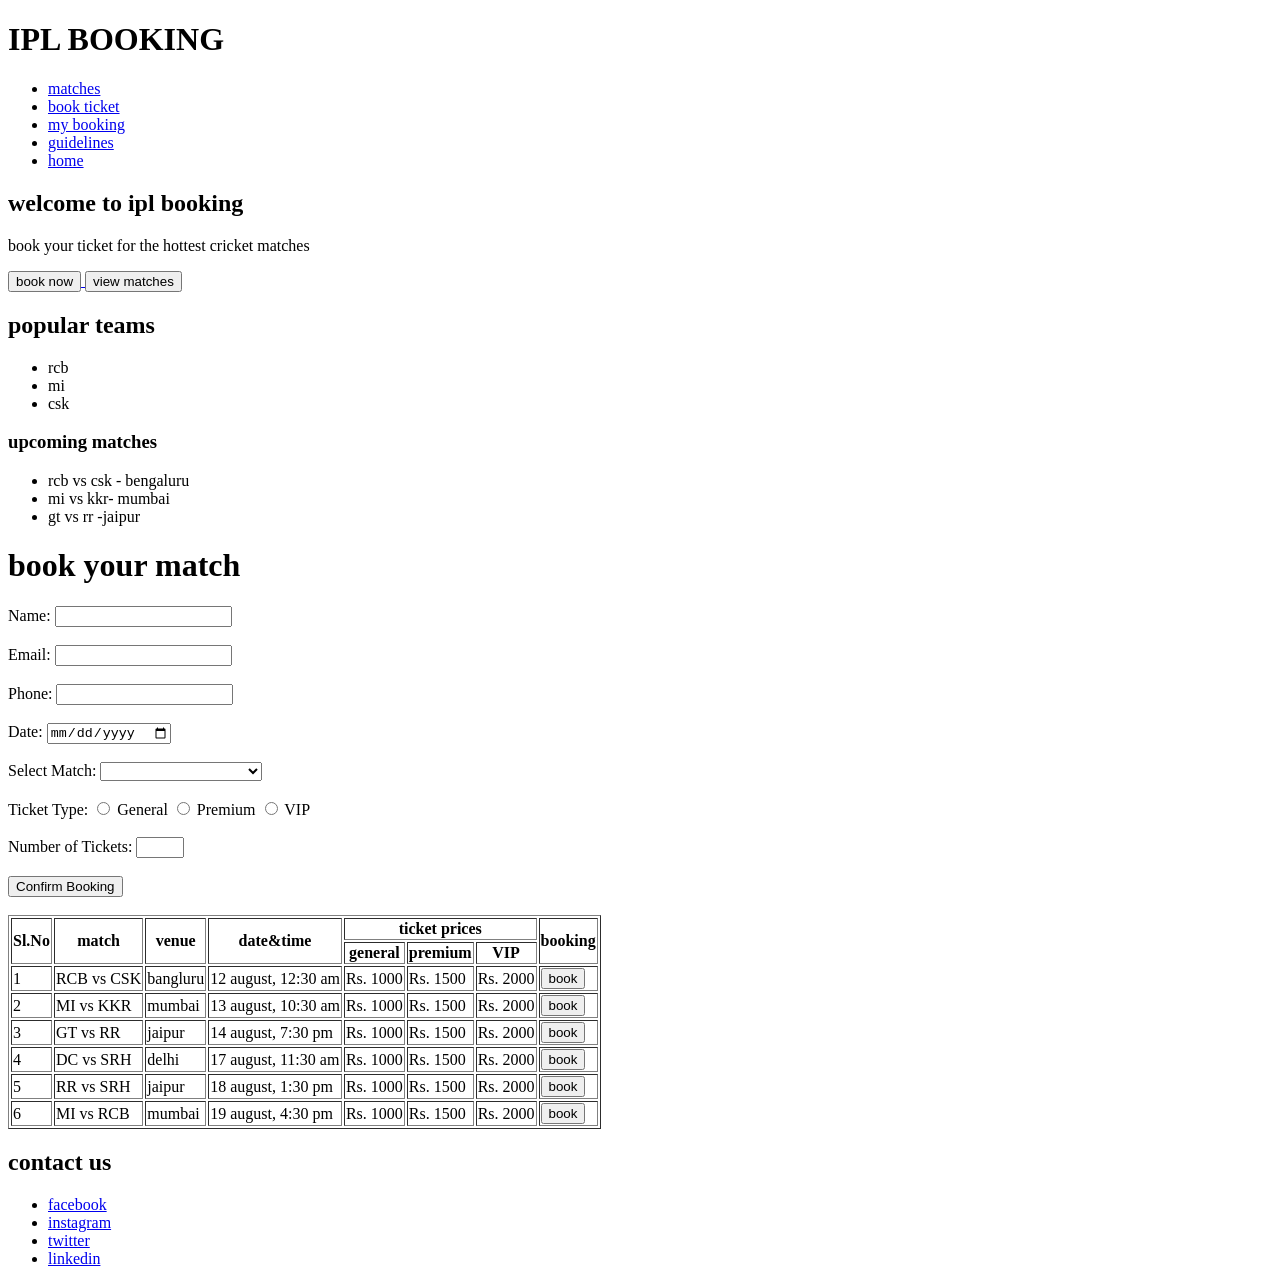
==== index.html @ 104f1329 "commit" ====
<!DOCTYPE html>
<html lang="en">
    <head>
        <meta charset="UTF-8" >
        <meta name="viewport" content="width=device-width, initial-scale=1.0" >
        <title>HOME | IPL BOOKING</title>
        <style>            
            body{
                 background-color: white;
                color: black;
            }
        </style>
    </head>
    <body>
        <header>
            <h1> IPL BOOKING </h1>

            </header> 
            
            <nav>
                <ul>
                    <li><a href="matchs.html">matches</a></li>
                    <li><a href="booking.html">book ticket</a></li>
                    <li><a href="mybooking.html">my booking</a></li>
                    <li><a href="guidelines.html">guidelines</a></li>
                    <li><a href="lists.html">home</a></li>
                </ul>
                
            </nav>  

            <main>
                <div>
                    <h2>welcome to ipl booking</h2>
                    <p>book your ticket for the hottest cricket matches</p>
                    <a href="booking.html">
                        <button>book now</button>
                    </a>
                    <a href="matchs.html">
                        <button>view matches</button>
                    </a>
                    <form>
                        <header>
                            <h2>popular teams</h2>
   <ul> 
       <li>rcb </li>
       <li>mi</li>
       <li>csk</li>
   </ul>

   <h3>upcoming matches</h3>
   <ul>
       <li>rcb vs csk - bengaluru</li>
       <li>mi vs kkr- mumbai</li>
       <li>gt vs rr -jaipur</li>
   </ul>

            <h1>book your match</h1> 
        </header>
            <label for="name">Name:</label>
            <input type="text" id="name" name="name">

            <br><br>

            <label for="email">Email:</label>
            <input type="email" id="email" name="email">

            <br><br>

            <label for="phone">Phone:</label>
            <input type="tel" id="phone" name="phone">

            <br><br>

            <label for="date">Date:</label>
            <input type="date" id="date" name="date">

            <br><br>        


            <label for="match">Select Match:</label>
            <select id="match" name="match">
                <option>   </option>
                <option>RCB vs CSK - banglore</option>
                <option>MI vs KKR - mumbai</option>
                <option>GT vs RR - jaipur</option>
                <option>DC vs SRH - delhi</option>
                <option>RR vs SRH - jaipur</option> 
                <option>MI vs RCB - mumbai</option> 
            </select>

            <br><br>

            <label for="ticket-type">Ticket Type:</label>
            <input type="radio" id="general" name="ticket-type" value="general">
            <label for="general">General</label>
            <input type="radio" id="premium" name="ticket-type" value="premium">
            <label for="premium">Premium</label>
            <input type="radio" id="vip" name="ticket-type" value="vip">
            <label for="vip">VIP</label>

            <br><br>

            <label for="tickets">Number of Tickets:</label>
            <input type="number" id="tickets" name="tickets" min="1" max="10">

            <br><br>

            <button type="submit">Confirm Booking</button>
        </form>
        <br>

        <table border ="1"> 
            <thead>
                <tr>  
                    <th rowspan="2">Sl.No</th>  
                    <th rowspan="2">match</th>
                    <th rowspan="2">venue</th>
                    <th rowspan="2">date&time</th>
                    <th colspan="3">ticket prices</th>
                    <th rowspan="2">booking</th>
                </tr>
                <tr>
                    <th>general</th>
                    <th>premium</th>
                    <th>VIP</th>
                </tr>
                <tr> 
                    <td>1</td>
                    <td>RCB vs CSK</td>
                    <td>bangluru</td>
                    <td>12 august, 12:30 am</td>
                    <td>Rs. 1000</td>
                    <td>Rs. 1500</td>
                    <td>Rs. 2000</td>
                    <td>    
                        <a href="booking.html">
                        <button>book</button>
                    </a>
                    </td>
                </tr>
                <tr>  
                    <td>2</td>
                    <td>MI  vs KKR</td>
                    <td>mumbai</td>
                    <td>13 august, 10:30 am</td>
                    <td>Rs. 1000</td>
                    <td>Rs. 1500</td>
                    <td>Rs. 2000</td>
                    <td>    
                        <a href="booking.html">
                        <button>book</button>
                    </a>
                    </td>
                </tr>
                <tr>  
                    <td>3</td>
                    <td>GT  vs RR</td>
                    <td>jaipur</td>
                    <td>14 august, 7:30 pm</td>
                    <td>Rs. 1000</td>
                    <td>Rs. 1500</td>
                    <td>Rs. 2000</td>
                    <td>    
                        <a href="booking.html">
                        <button>book</button>
                    </a>
                    </td>
                </tr>
                <tr>  
                    <td>4</td>
                    <td>DC  vs SRH</td>
                    <td>delhi</td>
                    <td>17 august, 11:30 am</td>
                    <td>Rs. 1000</td>
                    <td>Rs. 1500</td>
                    <td>Rs. 2000</td>
                    <td>    
                        <a href="booking.html">
                        <button>book</button>
                    </a>
                    </td>
                </tr>
                <tr> 
                    <td>5</td>
                    <td>RR  vs SRH</td> 
                    <td>jaipur</td>
                    <td>18 august, 1:30 pm</td>
                    <td>Rs. 1000</td>
                    <td>Rs. 1500</td>
                    <td>Rs. 2000</td>
                    <td>    
                        <a href="booking.html">
                        <button>book</button>
                    </a>
                    </td>
                </tr>
                <tr> 
                    <td>6</td>
                    <td>MI  vs RCB</td>
                    <td>mumbai</td>
                    <td>19 august, 4:30 pm</td>
                    <td>Rs. 1000</td>
                    <td>Rs. 1500</td>
                    <td>Rs. 2000</td>
                    <td>    
                        <a href="booking.html">
                        <button>book</button>
                    </a>
                    </td>
                </tr>
            </thead>
        </table>

        
                </div>
            </main> 

            <footer>
                <h2>contact us</h2>
                <nav>
                    <ul>
                        <li><a href="#">facebook</a></li>
                        <li><a href="#">instagram</a></li>
                        <li><a href="#">twitter</a></li>
                        <li><a href="#">linkedin</a></li>
                    </ul>
                    
                </nav>
                
            </footer>

    </body>
</html>
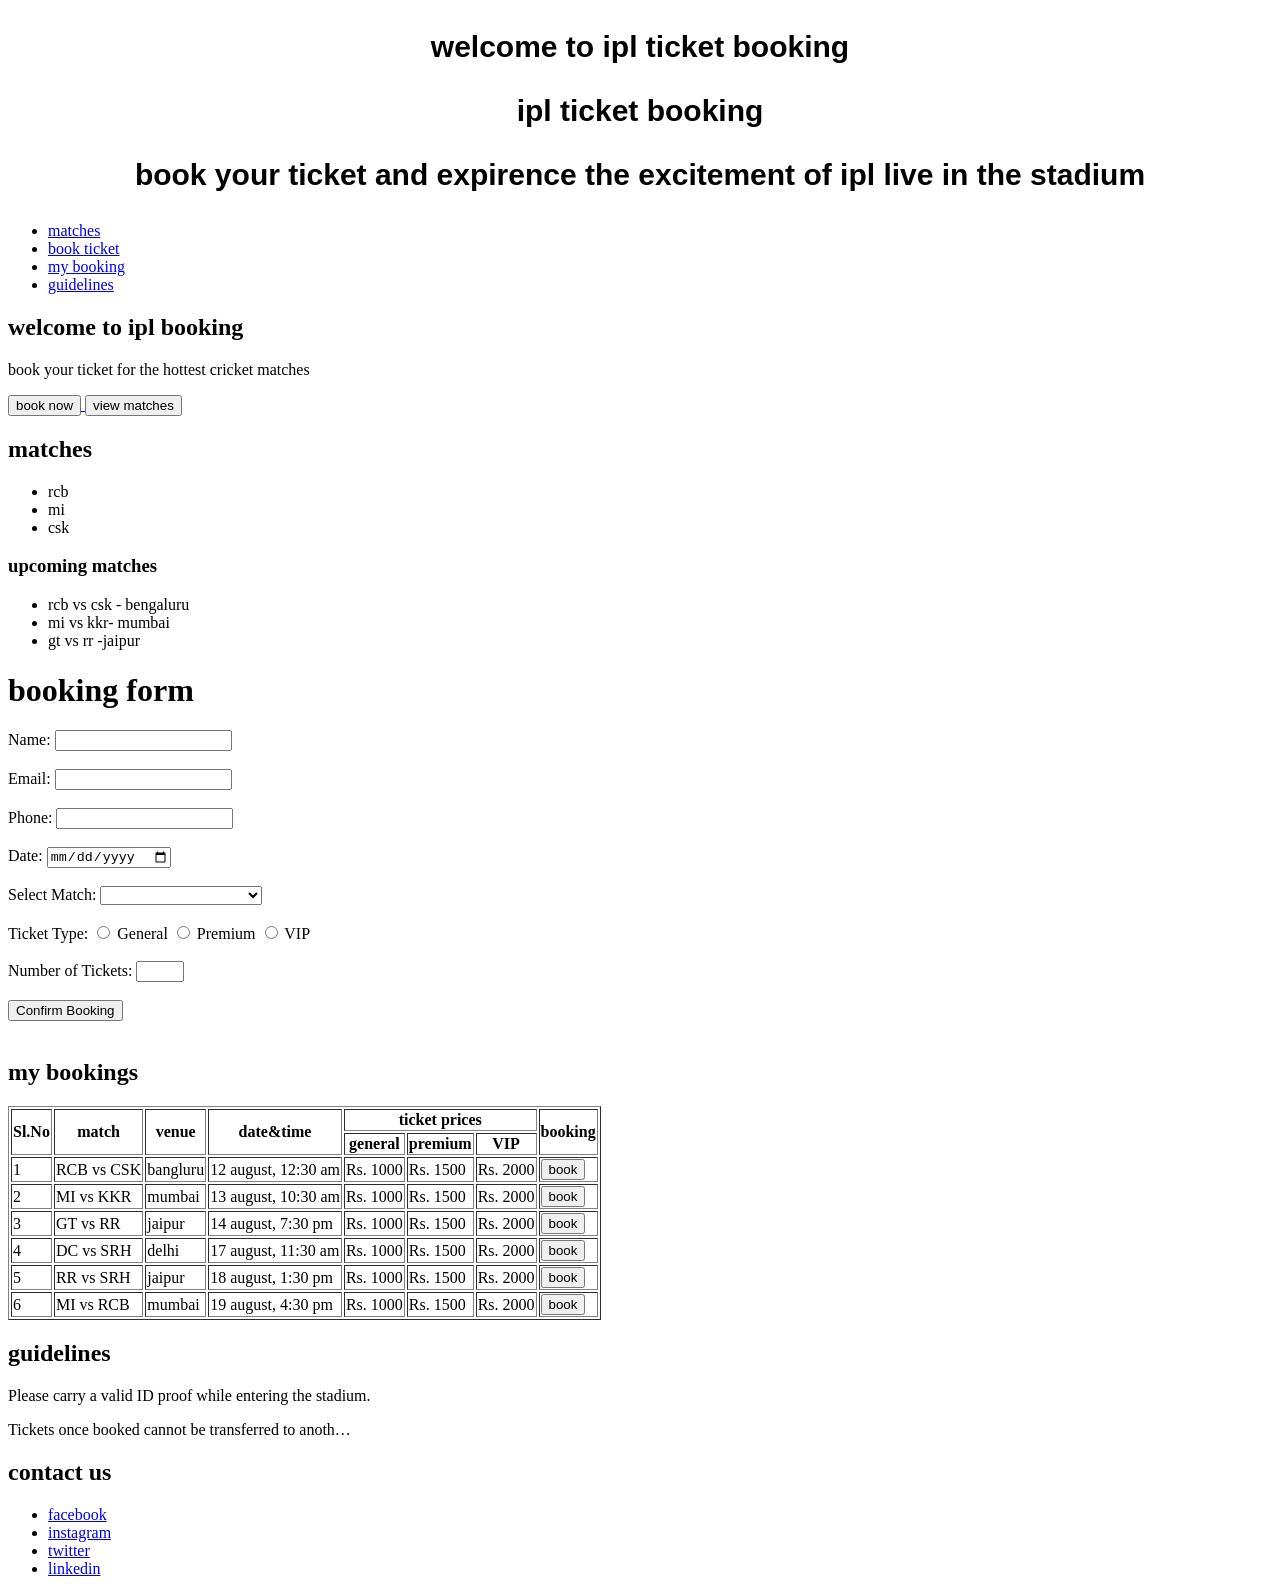
==== commit b9b19e44: "updated website" ====
--- a/index.html
+++ b/index.html
@@ -4,26 +4,30 @@
         <meta charset="UTF-8" >
         <meta name="viewport" content="width=device-width, initial-scale=1.0" >
         <title>HOME | IPL BOOKING</title>
-        <style>            
-            body{
-                 background-color: white;
-                color: black;
-            }
-        </style>
+        <link rel="stylesheet" href="style.css">
+        
     </head>
     <body>
+
+        
         <header>
-            <h1> IPL BOOKING </h1>
+            <p style = "text-align: center ;font-size :30px;font-family: 'Gill Sans', 'Gill Sans MT', Calibri, 'Trebuchet MS', sans-serif;color :black ;"><b> welcome to ipl ticket booking</b></p>
+            <p style = "text-align: center ;font-size :30px;font-family: 'Gill Sans', 'Gill Sans MT', Calibri, 'Trebuchet MS', sans-serif;color :black ;"><b>  ipl ticket booking</b></p>
+            <p style = "text-align: center ;font-size :30px;font-family: 'Gill Sans', 'Gill Sans MT', Calibri, 'Trebuchet MS', sans-serif;color :black ;"><b> book your ticket and expirence the excitement of ipl live in the stadium</b></p>
+
+           
+        <header>
+           
 
             </header> 
             
             <nav>
                 <ul>
-                    <li><a href="matchs.html">matches</a></li>
-                    <li><a href="booking.html">book ticket</a></li>
-                    <li><a href="mybooking.html">my booking</a></li>
-                    <li><a href="guidelines.html">guidelines</a></li>
-                    <li><a href="lists.html">home</a></li>
+                    <li><a href="#matches">matches</a></li>
+                    <li><a href="#booking">book ticket</a></li>
+                    <li><a href="#mybooking">my booking</a></li>
+                    <li><a href="#guidelines">guidelines</a></li>
+                    
                 </ul>
                 
             </nav>  
@@ -40,7 +44,7 @@
                     </a>
                     <form>
                         <header>
-                            <h2>popular teams</h2>
+                            <h2                     id="matches"                 >matches</h2>
    <ul> 
        <li>rcb </li>
        <li>mi</li>
@@ -54,7 +58,7 @@
        <li>gt vs rr -jaipur</li>
    </ul>
 
-            <h1>book your match</h1> 
+            <h1     id="booking"                 >booking form</h1> 
         </header>
             <label for="name">Name:</label>
             <input type="text" id="name" name="name">
@@ -109,7 +113,9 @@
         </form>
         <br>
 
-        <table border ="1"> 
+        <h2 id="mybooking"                               >my bookings</h2>
+
+        <table border="1" id="matches">
             <thead>
                 <tr>  
                     <th rowspan="2">Sl.No</th>  
@@ -216,6 +222,11 @@
             </main> 
 
             <footer>
+                <h2    id="guidelines"                     >guidelines</h2>
+
+            <p>Please carry a valid ID proof while entering the stadium.</p>
+
+            <p>Tickets once booked cannot be transferred to anoth…
                 <h2>contact us</h2>
                 <nav>
                     <ul>
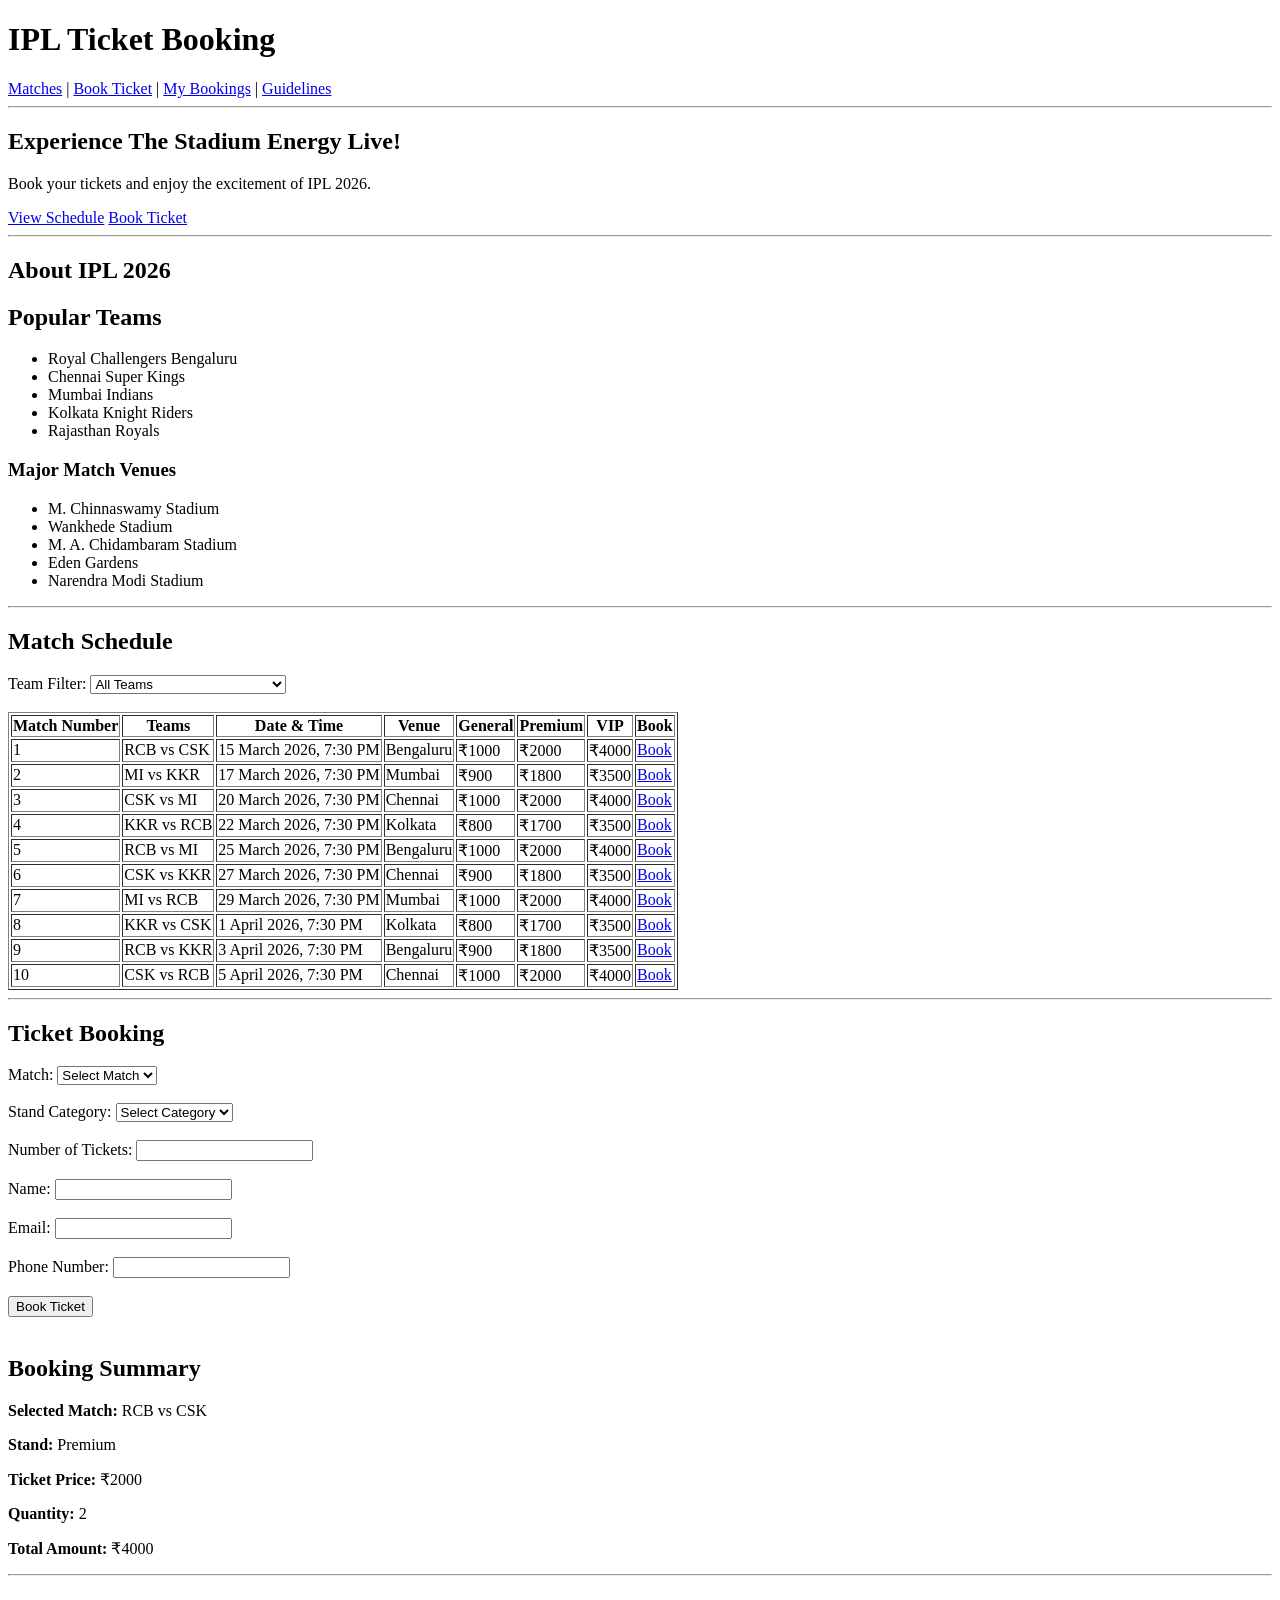
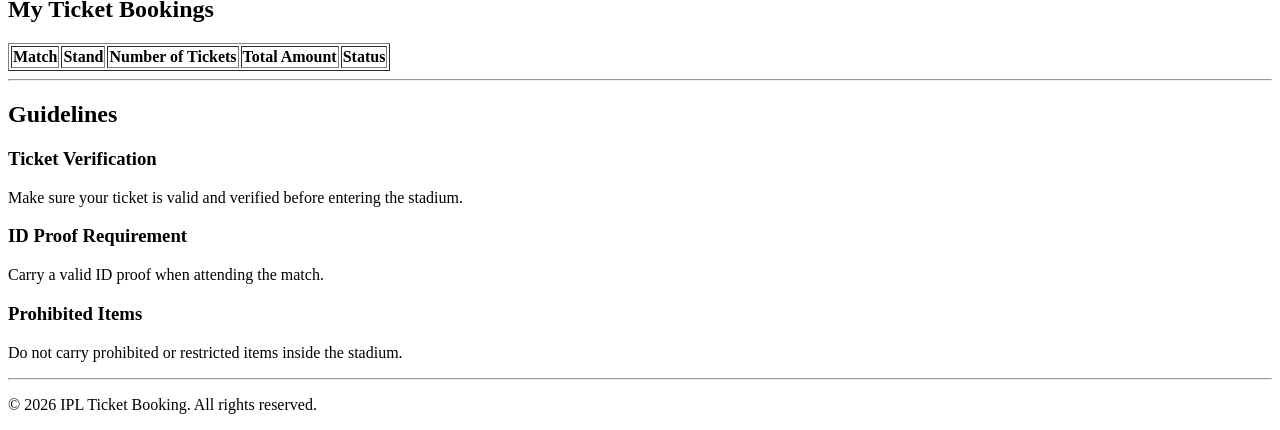
==== commit 972b7da2: "updated website" ====
--- a/index.html
+++ b/index.html
@@ -1,244 +1,374 @@
 <!DOCTYPE html>
 <html lang="en">
-    <head>
-        <meta charset="UTF-8" >
-        <meta name="viewport" content="width=device-width, initial-scale=1.0" >
-        <title>HOME | IPL BOOKING</title>
-        <link rel="stylesheet" href="style.css">
-        
-    </head>
-    <body>
-
-        
-        <header>
-            <p style = "text-align: center ;font-size :30px;font-family: 'Gill Sans', 'Gill Sans MT', Calibri, 'Trebuchet MS', sans-serif;color :black ;"><b> welcome to ipl ticket booking</b></p>
-            <p style = "text-align: center ;font-size :30px;font-family: 'Gill Sans', 'Gill Sans MT', Calibri, 'Trebuchet MS', sans-serif;color :black ;"><b>  ipl ticket booking</b></p>
-            <p style = "text-align: center ;font-size :30px;font-family: 'Gill Sans', 'Gill Sans MT', Calibri, 'Trebuchet MS', sans-serif;color :black ;"><b> book your ticket and expirence the excitement of ipl live in the stadium</b></p>
-
-           
-        <header>
-           
-
-            </header> 
-            
-            <nav>
-                <ul>
-                    <li><a href="#matches">matches</a></li>
-                    <li><a href="#booking">book ticket</a></li>
-                    <li><a href="#mybooking">my booking</a></li>
-                    <li><a href="#guidelines">guidelines</a></li>
-                    
-                </ul>
-                
-            </nav>  
-
-            <main>
-                <div>
-                    <h2>welcome to ipl booking</h2>
-                    <p>book your ticket for the hottest cricket matches</p>
-                    <a href="booking.html">
-                        <button>book now</button>
-                    </a>
-                    <a href="matchs.html">
-                        <button>view matches</button>
-                    </a>
-                    <form>
-                        <header>
-                            <h2                     id="matches"                 >matches</h2>
-   <ul> 
-       <li>rcb </li>
-       <li>mi</li>
-       <li>csk</li>
-   </ul>
-
-   <h3>upcoming matches</h3>
-   <ul>
-       <li>rcb vs csk - bengaluru</li>
-       <li>mi vs kkr- mumbai</li>
-       <li>gt vs rr -jaipur</li>
-   </ul>
-
-            <h1     id="booking"                 >booking form</h1> 
-        </header>
-            <label for="name">Name:</label>
-            <input type="text" id="name" name="name">
-
-            <br><br>
-
-            <label for="email">Email:</label>
-            <input type="email" id="email" name="email">
-
-            <br><br>
-
-            <label for="phone">Phone:</label>
-            <input type="tel" id="phone" name="phone">
-
-            <br><br>
-
-            <label for="date">Date:</label>
-            <input type="date" id="date" name="date">
-
-            <br><br>        
-
-
-            <label for="match">Select Match:</label>
-            <select id="match" name="match">
-                <option>   </option>
-                <option>RCB vs CSK - banglore</option>
-                <option>MI vs KKR - mumbai</option>
-                <option>GT vs RR - jaipur</option>
-                <option>DC vs SRH - delhi</option>
-                <option>RR vs SRH - jaipur</option> 
-                <option>MI vs RCB - mumbai</option> 
-            </select>
-
-            <br><br>
-
-            <label for="ticket-type">Ticket Type:</label>
-            <input type="radio" id="general" name="ticket-type" value="general">
-            <label for="general">General</label>
-            <input type="radio" id="premium" name="ticket-type" value="premium">
-            <label for="premium">Premium</label>
-            <input type="radio" id="vip" name="ticket-type" value="vip">
-            <label for="vip">VIP</label>
-
-            <br><br>
-
-            <label for="tickets">Number of Tickets:</label>
-            <input type="number" id="tickets" name="tickets" min="1" max="10">
-
-            <br><br>
-
-            <button type="submit">Confirm Booking</button>
-        </form>
-        <br>
-
-        <h2 id="mybooking"                               >my bookings</h2>
-
-        <table border="1" id="matches">
+
+<head>
+    <meta charset="UTF-8">
+    <meta name="viewport" content="width=device-width, initial-scale=1.0">
+    <title>IPL Ticket Booking</title>
+</head>
+
+<body>
+
+    <header>
+        <h1>IPL Ticket Booking</h1>
+
+        <nav>
+            <a href="#matches">Matches</a> |
+            <a href="#booking">Book Ticket</a> |
+            <a href="#mybookings">My Bookings</a> |
+            <a href="#guidelines">Guidelines</a>
+        </nav>
+    </header>
+
+    <hr>
+
+    <section>
+        <h1>Experience The Stadium Energy Live!</h1>
+
+        <p>Book your tickets and enjoy the excitement of IPL 2026.</p>
+
+        <a href="#matches">View Schedule</a>
+        <a href="#booking">Book Ticket</a>
+    </section>
+
+    <hr>
+
+    <section id="about">
+
+        <h1>About IPL 2026</h1>
+
+        <h2>Popular Teams</h2>
+
+        <ul>
+            <li>Royal Challengers Bengaluru</li>
+            <li>Chennai Super Kings</li>
+            <li>Mumbai Indians</li>
+            <li>Kolkata Knight Riders</li>
+            <li>Rajasthan Royals</li>
+        </ul>
+
+        <h3>Major Match Venues</h3>
+
+        <ul>
+            <li>M. Chinnaswamy Stadium</li>
+            <li>Wankhede Stadium</li>
+            <li>M. A. Chidambaram Stadium</li>
+            <li>Eden Gardens</li>
+            <li>Narendra Modi Stadium</li>
+        </ul>
+
+    </section>
+
+    <hr>
+
+    <section id="matches">
+
+        <h1>Match Schedule</h1>
+
+        <label for="team">Team Filter:</label>
+
+        <select id="team" name="team">
+            <option value="all">All Teams</option>
+            <option value="rcb">Royal Challengers Bengaluru</option>
+            <option value="csk">Chennai Super Kings</option>
+            <option value="mi">Mumbai Indians</option>
+            <option value="kkr">Kolkata Knight Riders</option>
+            <option value="rr">Rajasthan Royals</option>
+        </select>
+
+        <br><br>
+
+        <table border="1">
+
             <thead>
-                <tr>  
-                    <th rowspan="2">Sl.No</th>  
-                    <th rowspan="2">match</th>
-                    <th rowspan="2">venue</th>
-                    <th rowspan="2">date&time</th>
-                    <th colspan="3">ticket prices</th>
-                    <th rowspan="2">booking</th>
-                </tr>
-                <tr>
-                    <th>general</th>
-                    <th>premium</th>
+                <tr>
+                    <th>Match Number</th>
+                    <th>Teams</th>
+                    <th>Date & Time</th>
+                    <th>Venue</th>
+                    <th>General</th>
+                    <th>Premium</th>
                     <th>VIP</th>
-                </tr>
-                <tr> 
+                    <th>Book</th>
+                </tr>
+            </thead>
+
+            <tbody>
+
+                <tr>
                     <td>1</td>
                     <td>RCB vs CSK</td>
-                    <td>bangluru</td>
-                    <td>12 august, 12:30 am</td>
-                    <td>Rs. 1000</td>
-                    <td>Rs. 1500</td>
-                    <td>Rs. 2000</td>
-                    <td>    
-                        <a href="booking.html">
-                        <button>book</button>
-                    </a>
-                    </td>
-                </tr>
-                <tr>  
+                    <td>15 March 2026, 7:30 PM</td>
+                    <td>Bengaluru</td>
+                    <td>₹1000</td>
+                    <td>₹2000</td>
+                    <td>₹4000</td>
+                    <td><a href="#booking">Book</a></td>
+                </tr>
+
+                <tr>
                     <td>2</td>
-                    <td>MI  vs KKR</td>
-                    <td>mumbai</td>
-                    <td>13 august, 10:30 am</td>
-                    <td>Rs. 1000</td>
-                    <td>Rs. 1500</td>
-                    <td>Rs. 2000</td>
-                    <td>    
-                        <a href="booking.html">
-                        <button>book</button>
-                    </a>
-                    </td>
-                </tr>
-                <tr>  
+                    <td>MI vs KKR</td>
+                    <td>17 March 2026, 7:30 PM</td>
+                    <td>Mumbai</td>
+                    <td>₹900</td>
+                    <td>₹1800</td>
+                    <td>₹3500</td>
+                    <td><a href="#booking">Book</a></td>
+                </tr>
+
+                <tr>
                     <td>3</td>
-                    <td>GT  vs RR</td>
-                    <td>jaipur</td>
-                    <td>14 august, 7:30 pm</td>
-                    <td>Rs. 1000</td>
-                    <td>Rs. 1500</td>
-                    <td>Rs. 2000</td>
-                    <td>    
-                        <a href="booking.html">
-                        <button>book</button>
-                    </a>
-                    </td>
-                </tr>
-                <tr>  
+                    <td>CSK vs MI</td>
+                    <td>20 March 2026, 7:30 PM</td>
+                    <td>Chennai</td>
+                    <td>₹1000</td>
+                    <td>₹2000</td>
+                    <td>₹4000</td>
+                    <td><a href="#booking">Book</a></td>
+                </tr>
+
+                <tr>
                     <td>4</td>
-                    <td>DC  vs SRH</td>
-                    <td>delhi</td>
-                    <td>17 august, 11:30 am</td>
-                    <td>Rs. 1000</td>
-                    <td>Rs. 1500</td>
-                    <td>Rs. 2000</td>
-                    <td>    
-                        <a href="booking.html">
-                        <button>book</button>
-                    </a>
-                    </td>
-                </tr>
-                <tr> 
+                    <td>KKR vs RCB</td>
+                    <td>22 March 2026, 7:30 PM</td>
+                    <td>Kolkata</td>
+                    <td>₹800</td>
+                    <td>₹1700</td>
+                    <td>₹3500</td>
+                    <td><a href="#booking">Book</a></td>
+                </tr>
+
+                <tr>
                     <td>5</td>
-                    <td>RR  vs SRH</td> 
-                    <td>jaipur</td>
-                    <td>18 august, 1:30 pm</td>
-                    <td>Rs. 1000</td>
-                    <td>Rs. 1500</td>
-                    <td>Rs. 2000</td>
-                    <td>    
-                        <a href="booking.html">
-                        <button>book</button>
-                    </a>
-                    </td>
-                </tr>
-                <tr> 
+                    <td>RCB vs MI</td>
+                    <td>25 March 2026, 7:30 PM</td>
+                    <td>Bengaluru</td>
+                    <td>₹1000</td>
+                    <td>₹2000</td>
+                    <td>₹4000</td>
+                    <td><a href="#booking">Book</a></td>
+                </tr>
+
+                <tr>
                     <td>6</td>
-                    <td>MI  vs RCB</td>
-                    <td>mumbai</td>
-                    <td>19 august, 4:30 pm</td>
-                    <td>Rs. 1000</td>
-                    <td>Rs. 1500</td>
-                    <td>Rs. 2000</td>
-                    <td>    
-                        <a href="booking.html">
-                        <button>book</button>
-                    </a>
-                    </td>
+                    <td>CSK vs KKR</td>
+                    <td>27 March 2026, 7:30 PM</td>
+                    <td>Chennai</td>
+                    <td>₹900</td>
+                    <td>₹1800</td>
+                    <td>₹3500</td>
+                    <td><a href="#booking">Book</a></td>
+                </tr>
+
+                <tr>
+                    <td>7</td>
+                    <td>MI vs RCB</td>
+                    <td>29 March 2026, 7:30 PM</td>
+                    <td>Mumbai</td>
+                    <td>₹1000</td>
+                    <td>₹2000</td>
+                    <td>₹4000</td>
+                    <td><a href="#booking">Book</a></td>
+                </tr>
+
+                <tr>
+                    <td>8</td>
+                    <td>KKR vs CSK</td>
+                    <td>1 April 2026, 7:30 PM</td>
+                    <td>Kolkata</td>
+                    <td>₹800</td>
+                    <td>₹1700</td>
+                    <td>₹3500</td>
+                    <td><a href="#booking">Book</a></td>
+                </tr>
+
+                <tr>
+                    <td>9</td>
+                    <td>RCB vs KKR</td>
+                    <td>3 April 2026, 7:30 PM</td>
+                    <td>Bengaluru</td>
+                    <td>₹900</td>
+                    <td>₹1800</td>
+                    <td>₹3500</td>
+                    <td><a href="#booking">Book</a></td>
+                </tr>
+
+                <tr>
+                    <td>10</td>
+                    <td>CSK vs RCB</td>
+                    <td>5 April 2026, 7:30 PM</td>
+                    <td>Chennai</td>
+                    <td>₹1000</td>
+                    <td>₹2000</td>
+                    <td>₹4000</td>
+                    <td><a href="#booking">Book</a></td>
+                </tr>
+
+            </tbody>
+
+        </table>
+
+    </section>
+
+    <hr>
+
+    <section id="booking">
+
+        <h1>Ticket Booking</h1>
+
+        <form>
+
+            <label for="match">Match:</label>
+
+            <select id="match" name="match">
+                <option value="">Select Match</option>
+                <option value="rcb-csk">RCB vs CSK</option>
+                <option value="mi-kkr">MI vs KKR</option>
+                <option value="csk-mi">CSK vs MI</option>
+                <option value="kkr-rcb">KKR vs RCB</option>
+                <option value="rcb-mi">RCB vs MI</option>
+                <option value="csk-kkr">CSK vs KKR</option>
+                <option value="mi-rcb">MI vs RCB</option>
+                <option value="kkr-csk">KKR vs CSK</option>
+                <option value="rcb-kkr">RCB vs KKR</option>
+                <option value="csk-rcb">CSK vs RCB</option>
+            </select>
+
+            <br><br>
+
+            <label for="stand">Stand Category:</label>
+
+            <select id="stand" name="stand">
+                <option value="">Select Category</option>
+                <option value="general">General</option>
+                <option value="premium">Premium</option>
+                <option value="vip">VIP</option>
+            </select>
+
+            <br><br>
+
+            <label for="tickets">Number of Tickets:</label>
+
+            <input type="number" id="tickets" name="tickets" min="1">
+
+            <br><br>
+
+            <label for="name">Name:</label>
+
+            <input type="text" id="name" name="name">
+
+            <br><br>
+
+            <label for="email">Email:</label>
+
+            <input type="email" id="email" name="email">
+
+            <br><br>
+
+            <label for="phone">Phone Number:</label>
+
+            <input type="tel" id="phone" name="phone">
+
+            <br><br>
+
+            <input type="submit" value="Book Ticket">
+
+        </form>
+
+        <br>
+
+        <aside>
+
+            <h2>Booking Summary</h2>
+
+            <p><strong>Selected Match:</strong> RCB vs CSK</p>
+
+            <p><strong>Stand:</strong> Premium</p>
+
+            <p><strong>Ticket Price:</strong> ₹2000</p>
+
+            <p><strong>Quantity:</strong> 2</p>
+
+            <p><strong>Total Amount:</strong> ₹4000</p>
+
+        </aside>
+
+    </section>
+
+    <hr>
+
+    <section id="mybookings">
+
+        <h1>My Ticket Bookings</h1>
+
+        <table border="1">
+
+            <thead>
+                <tr>
+                    <th>Match</th>
+                    <th>Stand</th>
+                    <th>Number of Tickets</th>
+                    <th>Total Amount</th>
+                    <th>Status</th>
                 </tr>
             </thead>
+
+            <tbody>
+                <!-- Future booking records will be added here -->
+            </tbody>
+
         </table>
 
-        
-                </div>
-            </main> 
-
-            <footer>
-                <h2    id="guidelines"                     >guidelines</h2>
-
-            <p>Please carry a valid ID proof while entering the stadium.</p>
-
-            <p>Tickets once booked cannot be transferred to anoth…
-                <h2>contact us</h2>
-                <nav>
-                    <ul>
-                        <li><a href="#">facebook</a></li>
-                        <li><a href="#">instagram</a></li>
-                        <li><a href="#">twitter</a></li>
-                        <li><a href="#">linkedin</a></li>
-                    </ul>
-                    
-                </nav>
-                
-            </footer>
-
-    </body>
+    </section>
+
+    <hr>
+
+    <section id="guidelines">
+
+        <h1>Guidelines</h1>
+
+        <article>
+
+            <h3>Ticket Verification</h3>
+
+            <p>
+                Make sure your ticket is valid and verified before entering
+                the stadium.
+            </p>
+
+        </article>
+
+        <article>
+
+            <h3>ID Proof Requirement</h3>
+
+            <p>
+                Carry a valid ID proof when attending the match.
+            </p>
+
+        </article>
+
+        <article>
+
+            <h3>Prohibited Items</h3>
+
+            <p>
+                Do not carry prohibited or restricted items inside the stadium.
+            </p>
+
+        </article>
+
+    </section>
+
+    <hr>
+
+    <footer>
+
+        <p>&copy; 2026 IPL Ticket Booking. All rights reserved.</p>
+
+    </footer>
+
+</body>
+
 </html>
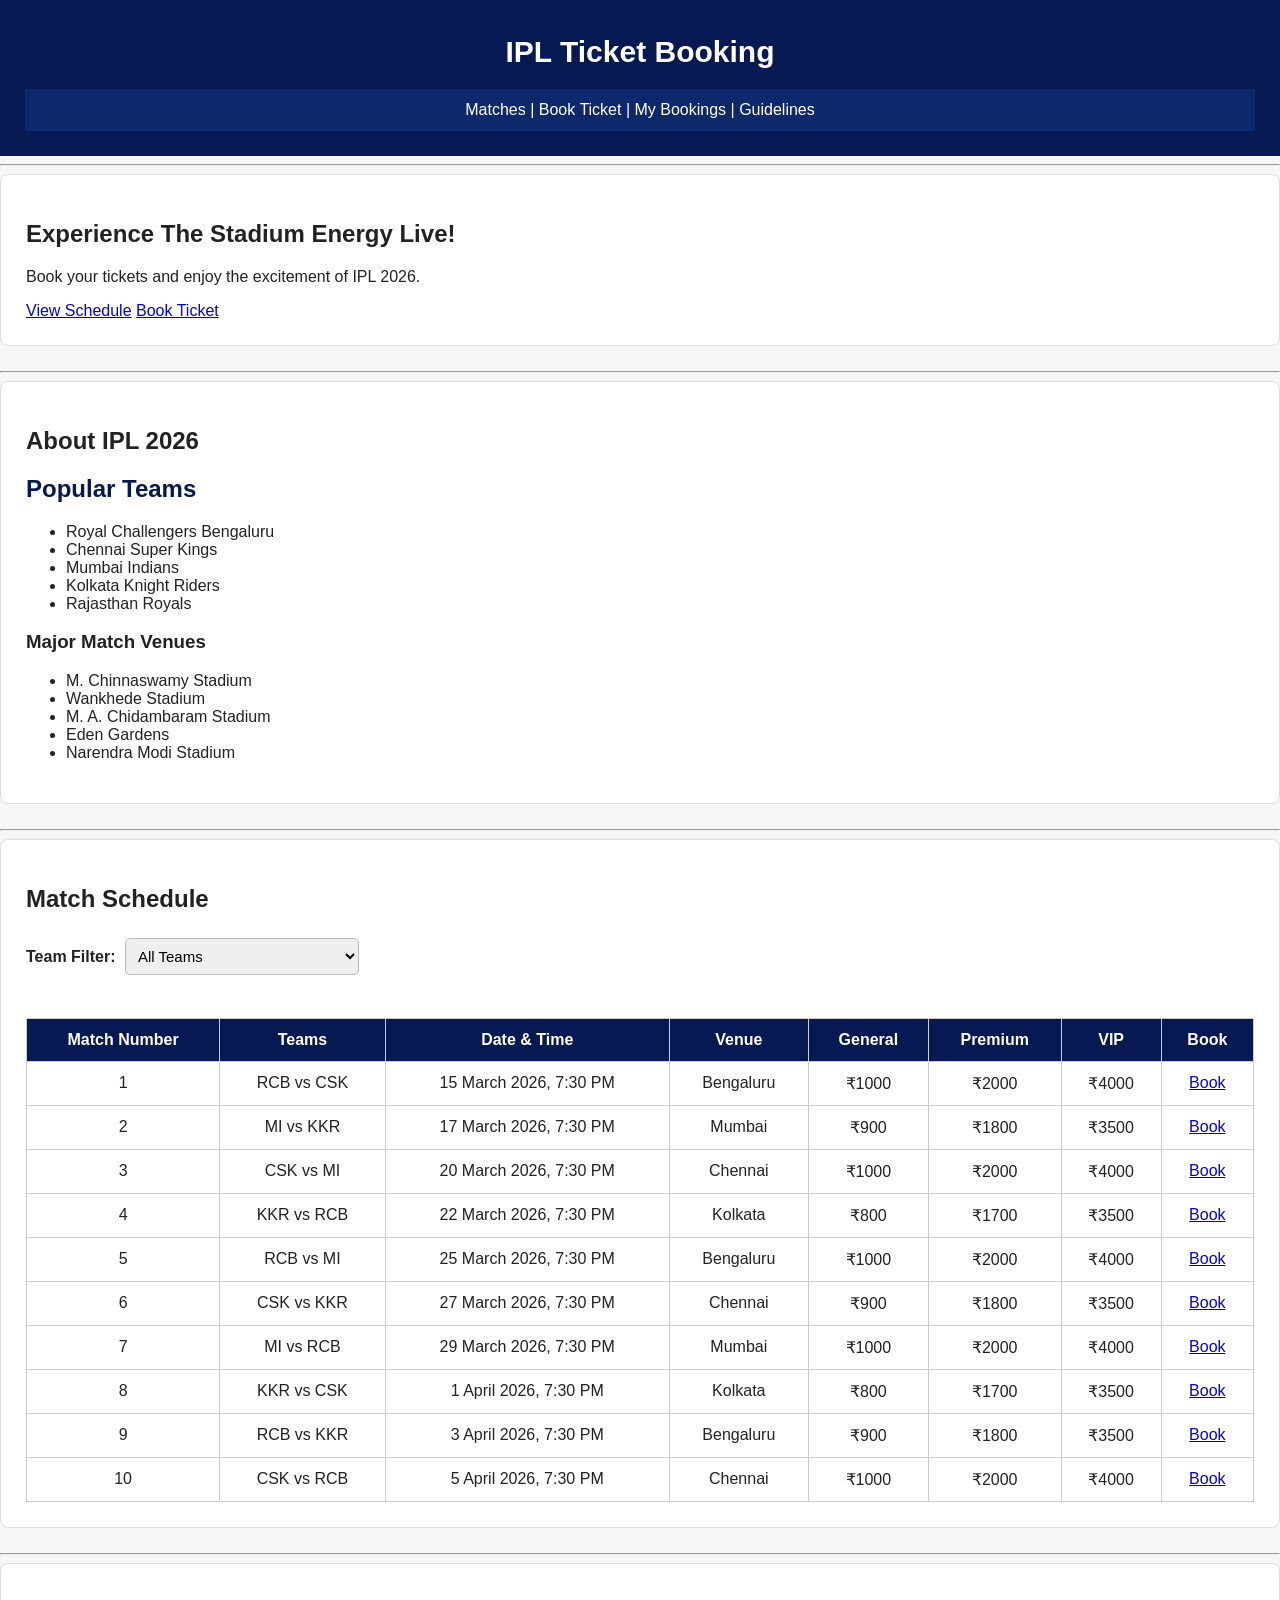
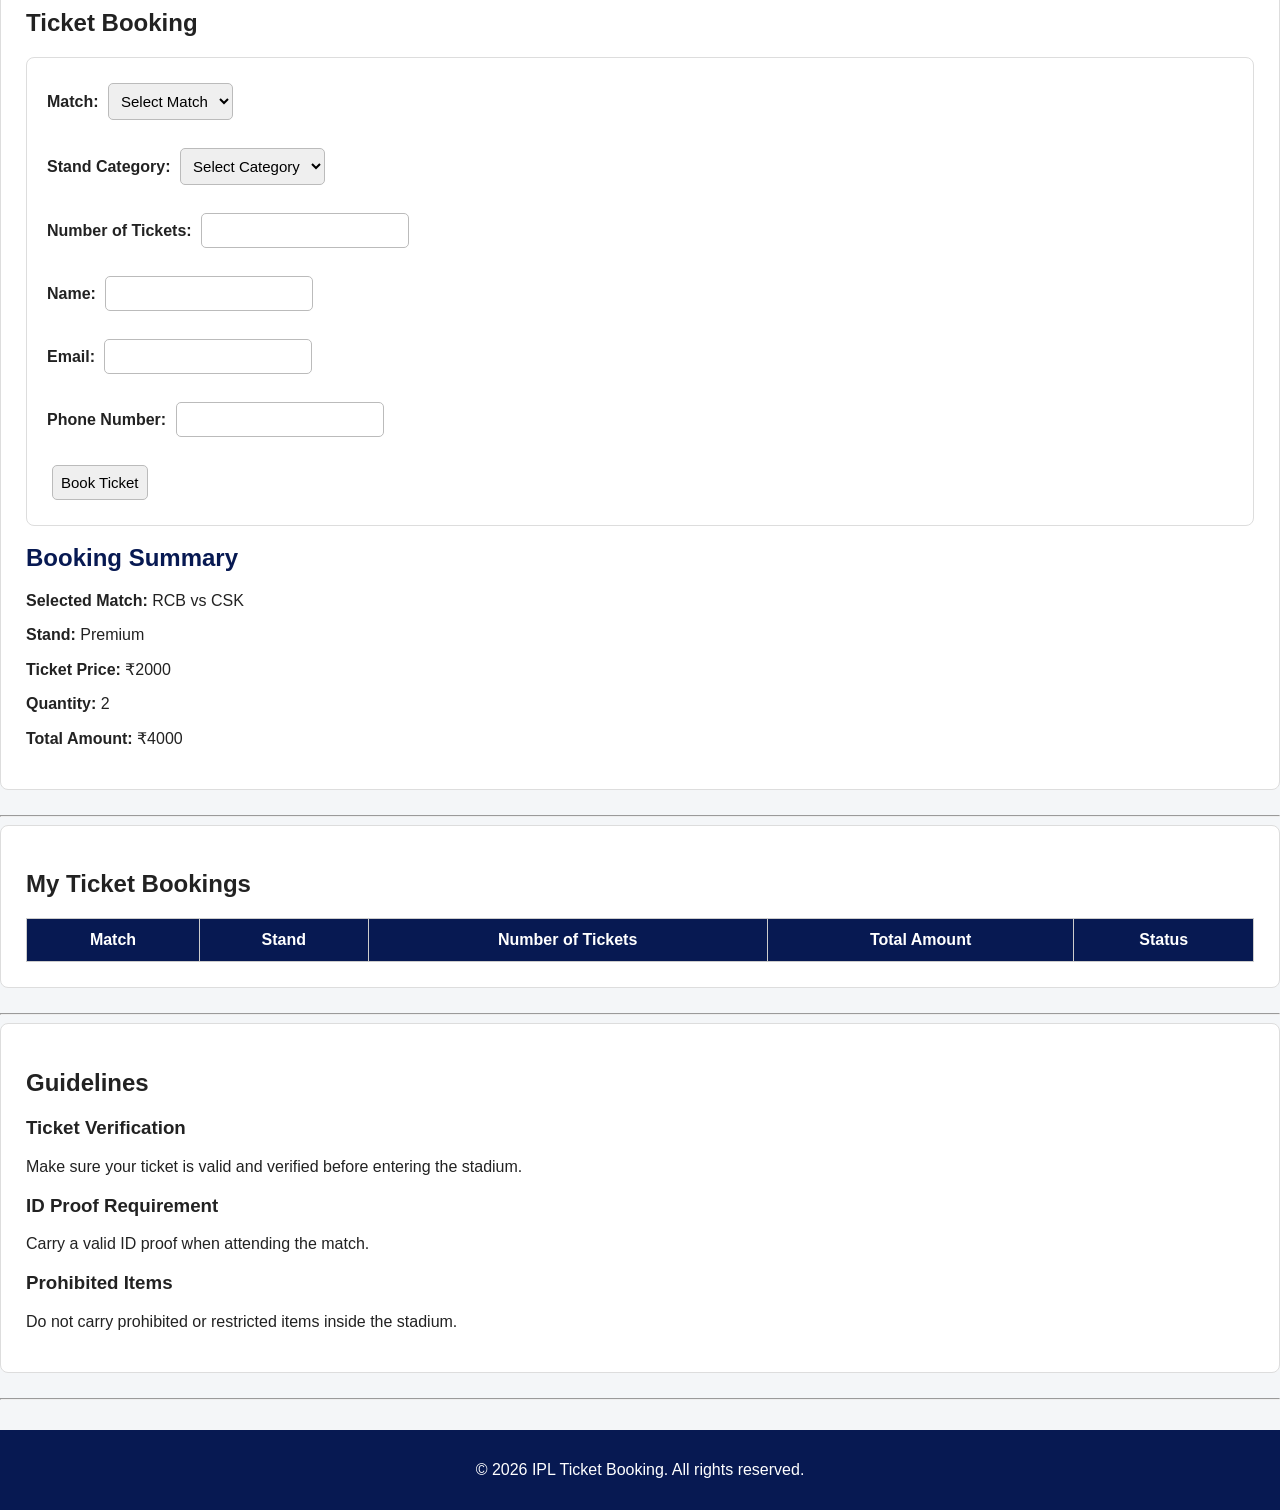
==== commit d125e650: "update" ====
--- a/index.html
+++ b/index.html
@@ -5,6 +5,7 @@
     <meta charset="UTF-8">
     <meta name="viewport" content="width=device-width, initial-scale=1.0">
     <title>IPL Ticket Booking</title>
+    <link rel="stylesheet" href="style.css">
 </head>
 
 <body>
--- a/style.css
+++ b/style.css
@@ -0,0 +1,331 @@
+:root {
+    --primary: #071952;
+    --secondary: #0d286b;
+    --accent: #d4af37;
+    --background: #f4f6f8;
+    --white: #ffffff;
+    --text: #222222;
+    --border: #cccccc;
+}
+
+
+/* ================= BODY ================= */
+
+body {
+    margin: 0;
+    padding: 0;
+
+    font-family: Arial, sans-serif;
+
+    background-color: var(--background);
+    color: var(--text);
+}
+
+
+/* ================= HEADER ================= */
+
+header {
+    background-color: var(--primary);
+    color: white;
+
+    text-align: center;
+
+    padding: 25px;
+}
+
+
+/* Main heading */
+
+header h1 {
+    font-size: 30px;
+    margin: 10px;
+    color: #ffffff;
+}
+
+
+/* Second heading */
+
+header h2 {
+    font-size: 25px;
+    margin: 10px;
+
+    color: #4da6ff;
+}
+
+
+/* Header paragraph */
+
+header p {
+    font-size: 18px;
+    margin: 15px;
+}
+
+
+/* ================= NAVIGATION ================= */
+
+nav {
+    background-color: var(--secondary);
+
+
+    position: absolute-relative;
+    
+    top: 0;
+
+    padding: 12px;
+
+    margin-top: 20px;
+
+    z-index: 10000;
+}
+
+
+nav ul {
+    list-style-type: none;
+
+    margin: 0;
+    padding: 0;
+
+    text-align: center;
+}
+
+
+nav li {
+    display: inline-block;
+
+    margin: 0 15px;
+}
+
+
+nav a {
+    color: white;
+
+    text-decoration: none;
+
+    font-weight: boldh;
+
+    font-size: 16px;
+}
+
+
+nav a:hover {
+    color: var(--accent);
+}
+
+
+/* ================= MAIN ================= */
+
+main {
+    padding: 30px;
+}
+
+
+/* ================= SECTIONS ================= */
+
+section {
+    background-color: var(--white);
+
+    padding: 25px;
+
+    margin-bottom: 25px;
+
+    border-radius: 8px;
+
+    border: 1px solid #dddddd;
+}
+
+
+section h2 {
+    color: var(--primary);
+
+    margin-top: 0;
+}
+
+
+/* ================= WELCOME SECTION ================= */
+
+.welcome-section {
+    text-align: center;
+}
+
+
+.welcome-section h2 {
+    font-size: 28px;
+}
+
+
+/* ================= MATCH LIST ================= */
+
+.match-list {
+    line-height: 2;
+
+    font-size: 17px;
+}
+
+
+/* ================= FORM ================= */
+
+form {
+    background-color: #ffffff;
+
+    padding: 20px;
+
+    border: 1px solid #dddddd;
+
+    border-radius: 8px;
+}
+
+
+/* Labels */
+
+label {
+    font-weight: bold;
+}
+
+
+/* Input fields */
+
+input,
+select {
+    padding: 8px;
+
+    margin: 5px;
+
+    border: 1px solid #bbbbbb;
+
+    border-radius: 5px;
+
+    font-size: 15px;
+}
+
+
+/* Input focus */
+
+input:focus,
+select:focus {
+    outline: none;
+
+    border: 2px solid var(--primary);
+}
+
+
+/* ================= BUTTONS ================= */
+
+button {
+    background-color: var(--accent);
+
+    color: var(--primary);
+
+    border: none;
+
+    padding: 10px 20px;
+
+    margin: 8px;
+
+    border-radius: 5px;
+
+    font-weight: bold;
+
+    cursor: pointer;
+
+    font-size: 15px;
+}
+
+
+button:hover {
+    background-color: #c29f2f;
+}
+
+
+/* ================= TABLE ================= */
+
+table {
+    width: 100%;
+
+    border-collapse: collapse;
+
+    background-color: white;
+
+    margin-top: 20px;
+}
+
+
+th {
+    background-color: var(--primary);
+
+    color: white;
+
+    padding: 12px;
+}
+
+
+th,
+td {
+    border: 1px solid var(--border);
+
+    padding: 12px;
+
+    text-align: center;
+}
+
+
+td {
+    background-color: white;
+}
+
+
+/* Table row hover */
+
+tbody tr:hover td {
+    background-color: #f1f1f1;
+}
+
+
+/* ================= FOOTER ================= */
+
+footer {
+    background-color: var(--primary);
+
+    color: white;
+
+    text-align: center;
+
+    padding: 15px;
+
+    margin-top: 30px;
+}
+
+
+/* ================= MOBILE SCREEN ================= */
+
+@media screen and (max-width: 768px) {
+
+    main {
+        padding: 15px;
+    }
+
+
+    nav li {
+        display: block;
+
+        margin: 10px;
+    }
+
+
+    table {
+        font-size: 12px;
+    }
+
+
+    th,
+    td {
+        padding: 7px;
+    }
+
+
+    input,
+    select {
+        width: 90%;
+    }
+
+}
+
